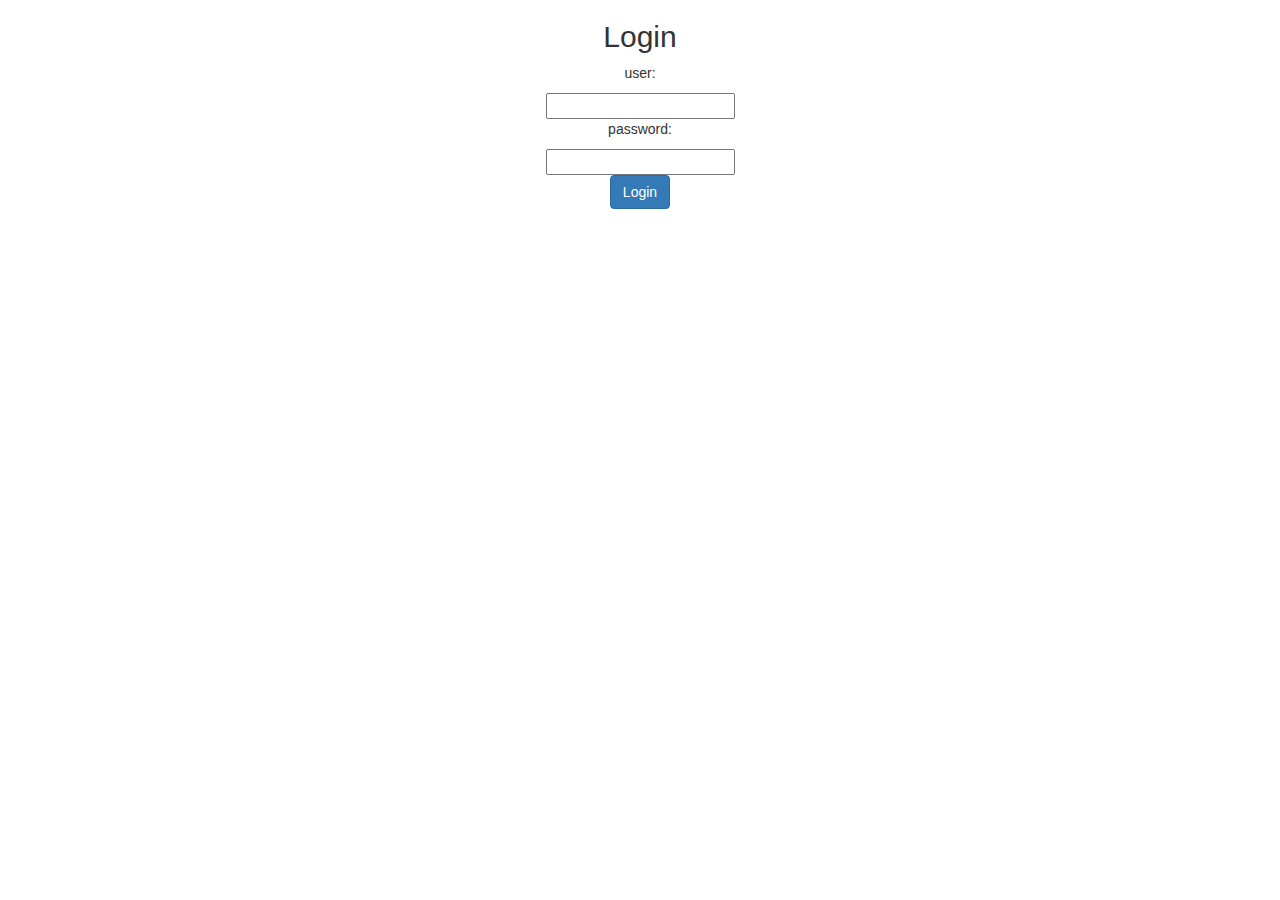
==== server-manager/src/main/resources/static/login.html @ e235847a "creating deb package for csm 1. create sysVinit script 2. create deb package directory and script 3." ====
<!DOCTYPE HTML>
<html ng-app="csm" ng-controller='LoginController'>
	<head>
		<title>ContainerShipManager login</title>
		<!-- bootstrap -->
		<link rel="stylesheet" href="css/bootstrap.min.css">
		<link rel="stylesheet" href="css/custom.css">

		<style>
		.container {
			text-align: center;	
		}
		</style>
	</head>
	<body>
		<!-- you must add this div in order to support routing to views! it includes the chosen view html here -->
		<div data-ng-view></div>
		<div class="container">
			<div>
				<h2>Login</h2>
				<p>user:</p>
				<input type="text" data-ng-model="login.user"/>
				</br>
				<p>password:</p>
				<input type="text" data-ng-model="login.password"/>
			</div>
			<div class="row">
				<button class="btn btn-primary" data-ng-click="login()">Login</button>
			</div>
		</div>
		
		<!-- bootstrap -->
		<script src="js/jquery-3.1.0.min.js"></script>
		<script src="bootstrapjs/bootstrap.min.js"></script>

		<!-- angular framework -->
		<script src="js/angular.min.js"></script>
		<script src="js/angular-route.min.js"></script>
		<!-- my module -->
		<script src="js/module.js"></script>
		<script src="js/services.js"></script>
		<script src="js/loginController.js"></script>
	</body>
</html>
---- server-manager/src/main/resources/static/css/custom.css ----
.selected {
	background-color: blue;
	color:white;
	font-weight: bold;
}

.mainBackground {
	
}
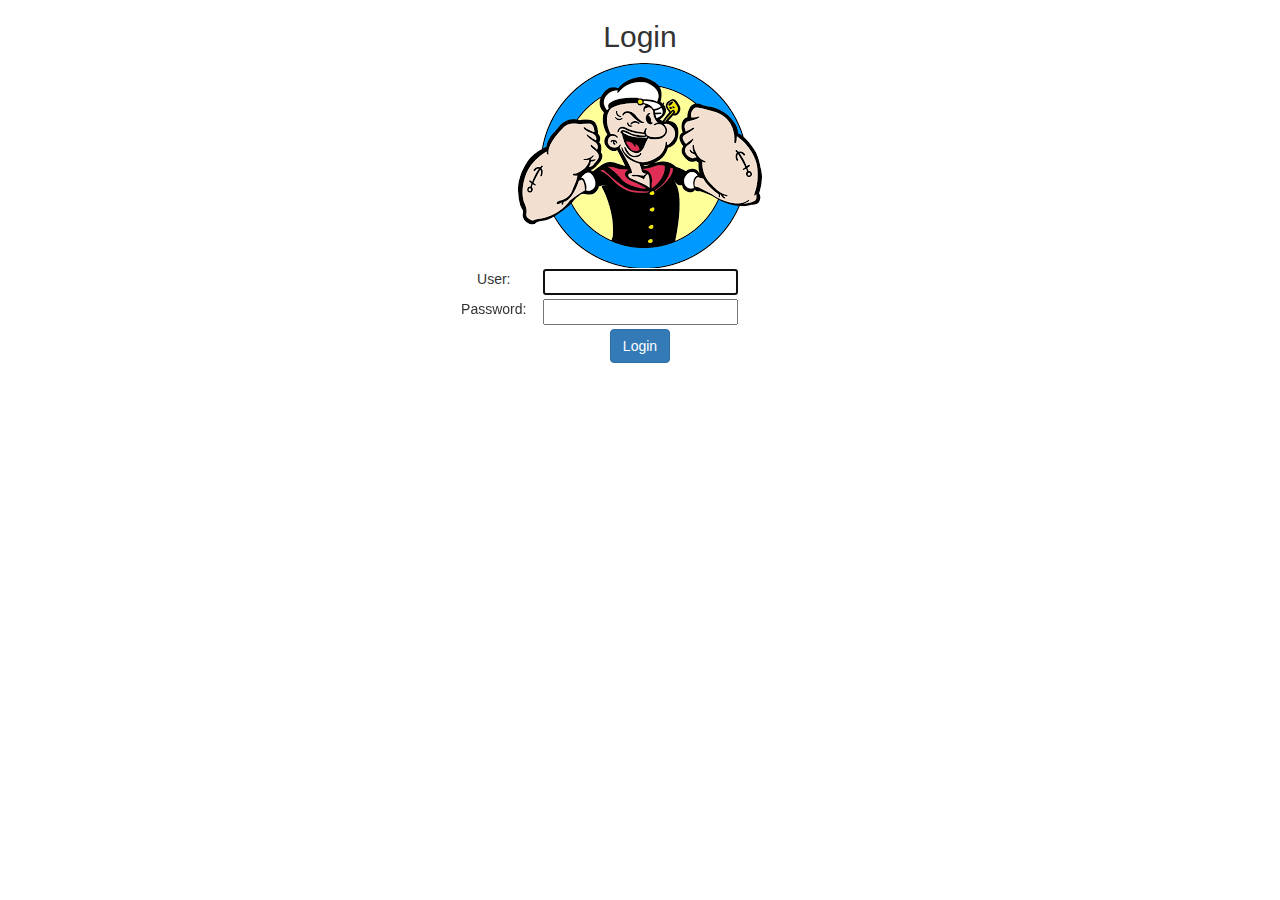
==== commit 1c4953b2: "Small fixes for better validations 1. ID field is now integer and autogenerated 2. the web is now mo" ====
--- a/server-manager/src/main/resources/static/login.html
+++ b/server-manager/src/main/resources/static/login.html
@@ -16,16 +16,31 @@
 		<!-- you must add this div in order to support routing to views! it includes the chosen view html here -->
 		<div data-ng-view></div>
 		<div class="container">
-			<div>
-				<h2>Login</h2>
-				<p>user:</p>
-				<input type="text" data-ng-model="login.user"/>
-				</br>
-				<p>password:</p>
-				<input type="text" data-ng-model="login.password"/>
-			</div>
-			<div class="row">
-				<button class="btn btn-primary" data-ng-click="login()">Login</button>
+			<form ng-submit="login()">
+				<div class="row">
+					<h2>Login</h2>
+				</div>
+				<div class="row">
+					<img src="./images/popeye.png">
+				</div>
+				<div class="row">
+					<p class="col-sm-4"/>
+					<p class="col-sm-1">User:</p>
+					<input autofocus class="col-sm-2" type="text" data-ng-model="login.user"/>
+				</div>
+				<div class="row">
+					<p class="col-sm-4"/>
+					<p class="col-sm-1">Password:</p>
+					<input class="col-sm-2" type="password" data-ng-model="login.password"/>
+				</div>
+				<div class="row">
+					<!-- <button ng-submit class="btn btn-primary" data-ng-click="login()">Login</button> -->
+					<button type="submit" class="btn btn-primary"/>Login</button>
+				</div>
+			</form>
+			<div id="login-incorrect" class="alert alert-warning">
+  				<a href="#" class="close" data-dismiss="alert" aria-label="close">&times;</a>
+  				<strong>Login incorrect!</strong>
 			</div>
 		</div>
 		
@@ -36,6 +51,7 @@
 		<!-- angular framework -->
 		<script src="js/angular.min.js"></script>
 		<script src="js/angular-route.min.js"></script>
+		<script src="js/angular-animate.min.js"></script>
 		<!-- my module -->
 		<script src="js/module.js"></script>
 		<script src="js/services.js"></script>
--- a/server-manager/src/main/resources/static/css/custom.css
+++ b/server-manager/src/main/resources/static/css/custom.css
@@ -4,6 +4,57 @@
 	font-weight: bold;
 }
 
-.mainBackground {
-	
-}+.main-background {
+	background-color: black;
+	color:white;
+}
+.footer-color {
+	color:white;	
+}
+
+
+
+/* ANIMATIONS
+============================================================================= */
+
+/* leaving animations ----------------------------------------- */
+/* rotate and fall */
+@keyframes rotateFall {
+    0%      { transform: rotateZ(0deg); }
+    20%     { transform: rotateZ(10deg); animation-timing-function: ease-out; }
+    40%     { transform: rotateZ(17deg); }
+    60%     { transform: rotateZ(16deg); }
+    100%    { transform: translateY(100%) rotateZ(17deg); }
+}
+
+/* slide in from the bottom */
+@keyframes slideOutLeft {
+    to      { transform: translateX(-100%); }
+}
+
+/* rotate out newspaper */
+@keyframes rotateOutNewspaper {
+    to      { transform: translateZ(-3000px) rotateZ(360deg); opacity: 0; }
+}
+
+/* entering animations --------------------------------------- */
+/* scale up */
+@keyframes scaleUp {
+    from    { opacity: 0.3; -webkit-transform: scale(0.8); }
+}
+
+/* slide in from the right */
+@keyframes slideInRight {
+    from    { transform: translateX(100%) translateY(0%); }
+    to      { transform: translateX(0); }
+}
+
+/* slide in from the bottom */
+@keyframes slideInUp {
+    from    { transform:translateY(100%); }
+    to      { transform: translateY(0); }
+}
+
+
+.ng-enter           { animation: scaleUp 0.5s both ease-in; z-index: 8888; /*animation-delay: 1s;  */} 
+.ng-leave           { animation: slideOutLeft 0.5s both ease-in; z-index: 9999; }